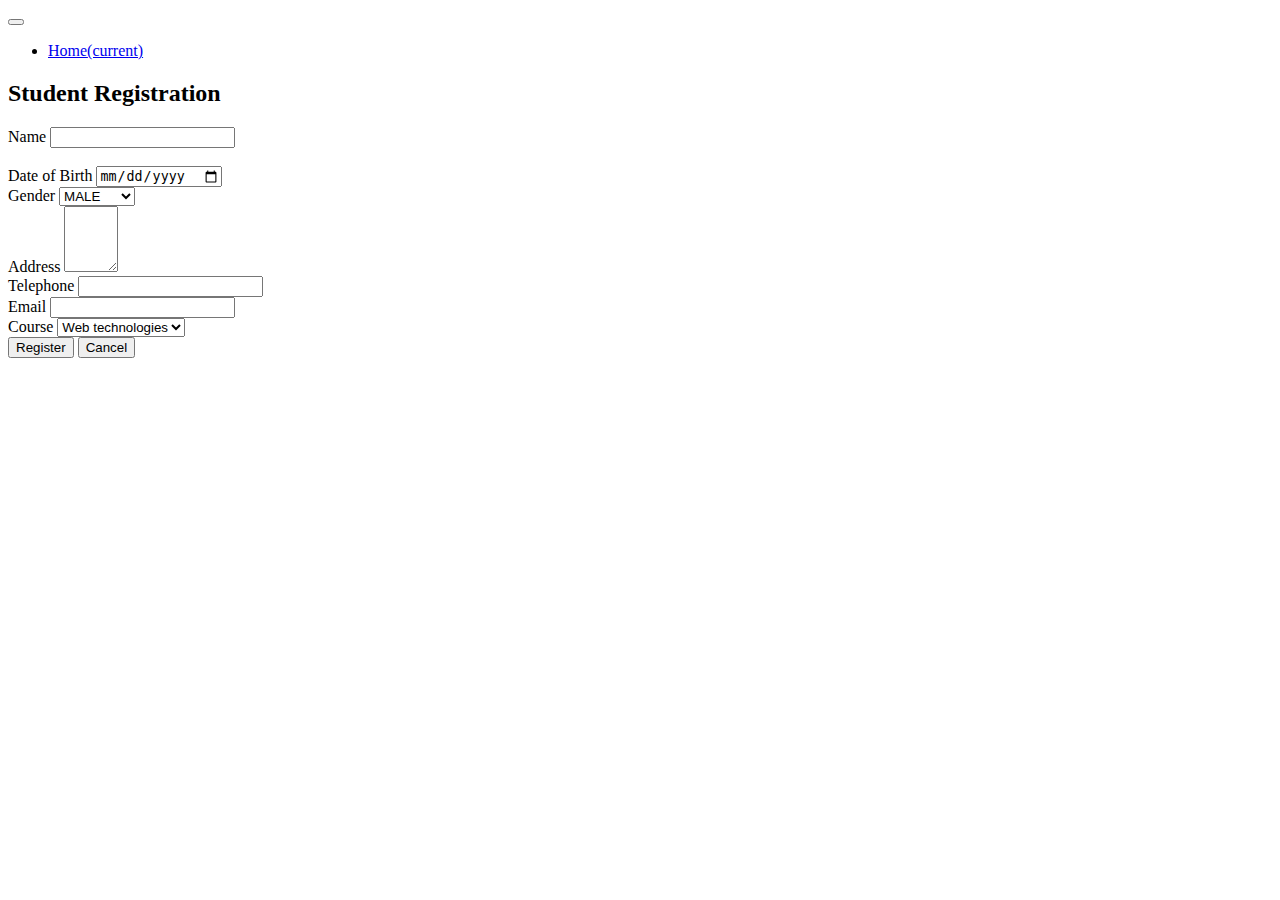
==== forms/index.html @ c1a3cc89 "froms-index" ====
<!DOCTYPE html>
<html lang="en">

<!-- index-554:30-->
<head>
	<!--===== Meta Tag =====-->
	<meta charset="utf-8">
	<meta http-equiv="x-ua-compatible" content="ie=edge">
	<meta name="description" content="Runaway - Personal Portfolio HTML Template">
	<meta name="viewport" content="width=device-width, initial-scale=1">
	<meta name="keywords" content=" creative, personal, linked page, resume, responsive, bootstrap, photography, designer, developer">
	<meta name="author" content="root">

	 <!--	Css Links
    ==================================================-->
     <link rel="stylesheet" href="css/bootstrap.min.css">
     <link rel="stylesheet" href="css/style.css">

     <!-- Favicon 
    ==================================================-->
	<!-- <link rel="icon" type="image/png" sizes="32x32" href="images/favicon.ico"> -->

      <!--	Title
    ==================================================-->
	<title>Kaula Clement</title>

</head>

<body id="top" class="page-load">
	<!--	Start Back to top
	=================================================-->
	<a href="#" id="scroll" style="display: none;"><span></span></a>
	<!--	End Back to top
	==================================================-->

	<!--	Preloader
	==================================================-->
	<div class="preloader">
		<div class="lds-css ng-scope">
			<div class="lds-spinner" style="width:100%;height:100%">
				<div></div>
				<div></div>
				<div></div>
				<div></div>
				<div></div>
				<div></div>
				<div></div>
				<div></div>
				<div></div>
				<div></div>
				<div></div>
				<div></div>
			</div>
		</div>
	</div>
	

<!-- Wrapper Start 
==================================================-->
<div id="page_wrapper">
	<div class="row">
	<!-- Start Nav Menu 
	==============================================-->
	<header class="main_nav">
		<div class="container">
			<nav class="navbar navbar-expand-lg navbar-light w-100"> 
				<button class="navbar-toggler" type="button" data-toggle="collapse" data-target="#navbarSupportedContent" aria-controls="navbarSupportedContent" aria-expanded="false" aria-label="Toggle navigation"> <span class="navbar-toggler-icon"></span> </button>
				<div class="collapse navbar-collapse" id="navbarSupportedContent">
					<ul class="navbar-nav ml-auto">
					  <li class="nav-item"><a class="nav-link active" href="#top">Home<span class="sr-only">(current)</span></a></li>
					  <!-- <li class="nav-item"><a class="nav-link" href="#gallery">Gallery</a></li>
					  <li class="nav-item"><a class="nav-link" href="#menu">Menu</a></li> -->
					</ul>
				</div>		
			</nav>
		</div>	
	</header>
	
	<!-- End Nav Menu
	==================================================-->
	
	<!--	Start Main Banner 
	==================================================-->
	<section class="p-5 m-5">
		<div class="row align-items-center p-5 m-5">
			<div class="col-md-12 col-lg-12 ">
			   <form action="">
				<div>
					<h2 class="text-center">Student Registration</h2>
				</div>
				<div class="row">
					<div class="col-md-6">
						<label for="name">Name</label>
						<input type="text" name="name" id="name" class="form-control">
					</div> 
					<br>
					<div class="col-md-6">
						<label for="date_of_birth">Date of Birth</label>
						<input type="date" name="date_of_birth" id="date_of_birth"  class="form-control">
					</div>
					<div class="col-md-6">
						<label for="gender">Gender</label>
						<select name="gender" id="gender" class="form-control">
							<option value="male">MALE</option>
							<option value="female">FEMALE</option>
						</select>
					</div>
					<div class="col-md-6">
						<label for="address">Address</label>
						<textarea name="address" id="address" cols="4" rows="4" class="form-control">
	
						</textarea>
					</div>
					<div class="col-md-6">
						<label for="phone">Telephone</label>
						<input type="number" name="phone" id="phone"  class="form-control"> 
					</div>
					<div class="col-md-6">
						<label for="email">Email</label>
						<input type="email" name="email" id="email"  class="form-control">
					</div>
					<div class="col-md-6">
						<label for="Course">Course</label>
						<select name="Course" id="Course" class="form-control">
							<option value="wb-t">Web technologies</option>
							<option value="pth">Python</option>
							<option value="flt">Flutter</option>
							<option value="git">Git</option>
						</select>
					</div>

					
					
				</div>
				<div class="row px-5 mx-5">
					<input type="submit" value="Register" class="btn btn-sm round btn-primary">
					<input type="button" value="Cancel" class=" btn btn-sm btn-secondary ml-auto">

				</div>
			   </form>
			</div>          
		</div>
	</section>

	
	</div>
</div>

	<script src="js/jquery.min.js"></script>
	<script src="js/popper.min.js"></script>
	<script src="js/bootstrap.min.js"></script>
	<script src="js/plugins.js"></script>
	<script src="js/custom.js"></script>
	<script>
		$(document).ready(function() {
		//  Smoothscroll js
		//=========================================
		  $("a").on('click', function(event) {

			  if (this.hash !== "") {
				event.preventDefault();
			  
				var hash = this.hash;

				$('html, body').animate({
				  scrollTop: $(hash).offset().top 
				}, 1000, function(){
			  
				  window.location.hash = hash;
				});
			  }
			});
		 });
	</script>
</body>

<!-- index-554:31-->
</html>
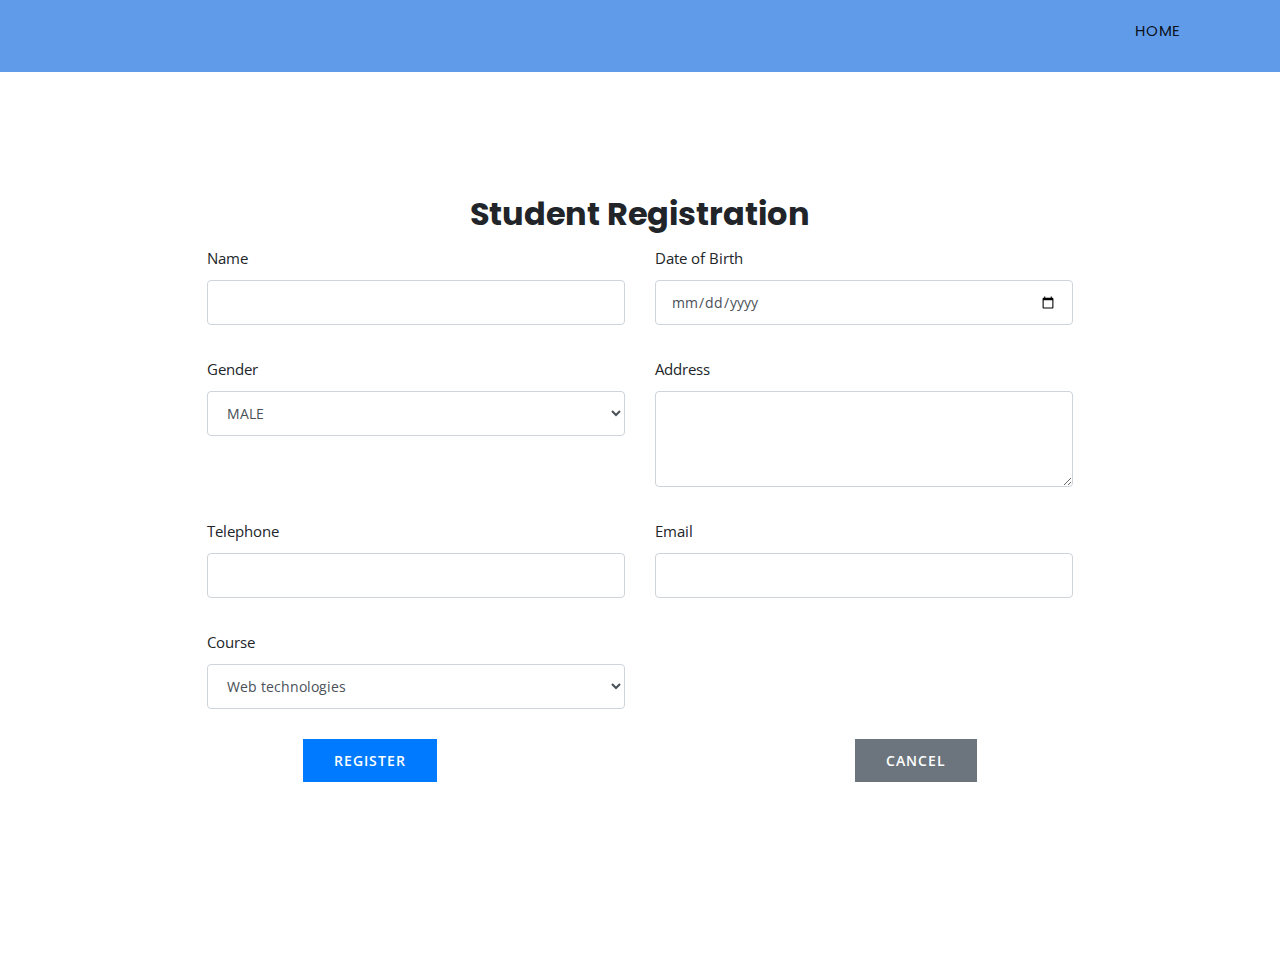
==== commit 33ba1054: "align path of static" ====
--- a/forms/index.html
+++ b/forms/index.html
@@ -13,8 +13,8 @@
 
 	 <!--	Css Links
     ==================================================-->
-     <link rel="stylesheet" href="css/bootstrap.min.css">
-     <link rel="stylesheet" href="css/style.css">
+     <link rel="stylesheet" href="../css/bootstrap.min.css">
+     <link rel="stylesheet" href="../css/style.css">
 
      <!-- Favicon 
     ==================================================-->
@@ -146,11 +146,11 @@
 	</div>
 </div>
 
-	<script src="js/jquery.min.js"></script>
-	<script src="js/popper.min.js"></script>
-	<script src="js/bootstrap.min.js"></script>
-	<script src="js/plugins.js"></script>
-	<script src="js/custom.js"></script>
+	<script src="../js/jquery.min.js"></script>
+	<script src="../js/popper.min.js"></script>
+	<script src="../js/bootstrap.min.js"></script>
+	<script src="../js/plugins.js"></script>
+	<script src="../js/custom.js"></script>
 	<script>
 		$(document).ready(function() {
 		//  Smoothscroll js
--- a/css/style.css
+++ b/css/style.css
@@ -0,0 +1,2745 @@
+/**
+  
+* Template Name: Runaway - Personal Portfolio HTML Template
+* Version: 2.1.1
+* Author: themetrading
+* Email: themetrading@gmail.com
+* Developed By: themetrading
+* First Release: 08 February 2019
+* Author URL: www.themetrading.com
+
+**/
+
+/*===================================================================================
+Table of CSS Content arrage with every section name
+=====================================================================================
+
+01.   Default Css
+02.   Default Margin and Padding
+03.   Overlay Css
+04.   Socal Media
+05.   Massage Box
+06.	  Main Title
+07.   background Image
+08.   Nav Menu Css
+09.   Side Nav menu
+10.   Main banner
+11.   Slider 
+12.	  About
+13.	  Video Popup 
+14.	  Progress Bar and Fact Counter
+15.   Services One
+16.   Services Two
+17.	  Portfolio
+18.   Pricing
+19.   Team
+20.	  Testimonial
+21.   Blog
+22.   Contact
+23.   Preloader 
+24.   Back to Top
+25.   Page Banner
+26.   Page Nav
+27.   Blog Sidebar
+28.   Blog Details
+29.   Template Default Animation Css
+30.   Color Settings
+31.   Responsive Media Queries Css
+/*===================================================================================
+	Typography links 
+ 	Import Google Fonts
+=====================================================================================*/
+@import url("https://fonts.googleapis.com/css?family=Open+Sans:400,400i,700,700i,800,800i|Poppins:400,400i,600,600i,700,700i,800,800i");
+
+/*===================================================================================
+01.		Default Css
+=====================================================================================*/
+body{
+	font-family: 'Open Sans', sans-serif;
+	font-size: 15px;
+	line-height: 28px;
+}
+h1,h2,h3,h4,h5,h6{
+   font-family: 'Poppins', sans-serif;
+   font-weight: 700;
+}
+h1{
+	font-size: 40px;
+	line-height: 48px;
+}
+h2{
+	font-size: 32px;
+	line-height: 44px;
+}
+h3{
+	font-size: 24px;
+	line-height: 36px;
+}
+h4{
+	font-size: 18px;
+	line-height: 30px;
+}
+h5{
+	font-size: 16px;
+	line-height: 24px;
+}
+h6{
+	font-size: 14px;
+	line-height: 22px;
+}
+p{
+	margin: 0px;
+}
+img{
+    width: 100%;
+    height: auto;
+}
+ul{
+	margin: 0;
+	padding: 0;
+}
+ul li{
+	list-style-type: none;
+}
+a{
+	display: inline-block;
+	font-family: 'Poppins', sans-serif;
+}
+a:hover,a:focus,a.active{
+	text-decoration: none !important;
+	box-shadow: none !important;
+}
+*, ::after, ::before{
+	 outline: none !important;
+}
+.btn:focus,.btn:active {
+   outline: none !important;
+   box-shadow: none;
+}
+.btn{
+    padding: 10px 30px;
+    font-size: 14px;
+    font-family: 'Open Sans', sans-serif;
+    border-radius: 0px;
+    font-weight: 600;
+    letter-spacing: 1px;
+    text-transform: uppercase;
+}
+.btn_info{
+  font-style: italic;
+  text-transform: capitalize;
+  padding: 0px;
+}
+.w_60{
+	width: 60%;
+}
+.w_50{
+	width: 50%;
+}
+.w_40{
+	width: 40%;
+}
+.xy-center{
+    position: absolute;
+    left: 50%;
+    top: 50%;
+    z-index: 11;
+}
+[class^="flaticon-"]:before, [class*=" flaticon-"]:before{
+	margin-left: 0px !important;
+}
+.pp-scrollable{
+    overflow-y: scroll;
+    height: 100%;
+}
+.full_row{
+  position: relative;
+  width: 100%;
+}
+::-webkit-scrollbar{
+      width: 5px !important;
+    }
+    ::-webkit-scrollbar-track {
+      box-shadow: inset 0 0 5px #ececec !important; 
+    }
+/*=====================================================================================
+02.		Default Margin and Padding
+========================================================================================*/
+/*  Margin 
+======================*/
+.mx_10{
+	margin: 0px 10px;
+}
+.my_60{
+  margin: 60px 0px;
+}
+.mt_5{
+	margin-top: 5px;
+}
+.mt_15{
+    margin-top: 15px;
+}
+.mt_60{
+	margin-top: 60px;
+}
+.mb_60{
+  margin-bottom: 60px;
+}
+.mt_30{
+	margin-top: 30px;
+}
+.mt_100{
+  margin-top: 100px;
+}
+.ml_105{
+    margin-left: 105px;
+}
+.mr_20{
+  margin-right: 20px;
+}
+.mr_60{
+  margin-right: 60px;
+}
+.mb_15{
+    margin-bottom: 15px
+}
+.mb_20{
+  margin-bottom: 20px;
+}
+.mb_30{
+    margin-bottom: 30px
+}
+/*  padding  
+========================*/
+.p_30{
+  padding: 30px;
+}
+.p_20{
+  padding: 20px;
+}
+.py_60{
+  padding: 60px 0px;
+}
+.py_80{
+	padding: 80px 0px;
+}
+.pr_50{
+  padding-right: 50px;
+}
+.pt_15{
+  padding-top: 15px;
+}
+.pt_30{
+	padding-top: 30px;
+}
+.pt_60{
+	padding-top: 60px;
+}
+.pb_60{
+	padding-bottom: 60px;
+}
+.pb_30{
+	padding-bottom: 30px;
+}
+
+/*=======================================================================
+03.		Overlay Css
+=========================================================================*/
+.overlay_one,.overlay_two,.overlay_three,.overlay_four{
+    position: relative;
+}
+.overlay_one:before,.overlay_two:before,.overlay_three:before,.overlay_four:before{
+  position: absolute;
+  content:" ";
+  top:0;
+  left:0;
+  width:100%;
+  height:100%;
+  display: block;
+  z-index: 9
+}
+/*=======================================================================
+04.   Socal Media
+=========================================================================*/
+.socal_media ul li{
+  margin-bottom: 15px;
+}
+.socal_media ul li a,.owl-carousel .owl-nav button.owl-prev,
+.owl-carousel .owl-nav button.owl-next,.contact_icon,.contact_icon{
+  width: 50px;
+  height: 50px;
+  line-height: 42px;
+  text-align: center;
+  border-radius: 50%;
+  border: 5px solid;
+}
+.socal_media_2 ul li{
+  float: left;
+  padding-right: 20px;
+  font-size: 18px;
+}
+
+/*====================================================================
+05.   Massage Box
+======================================================================*/
+.contact_massage {
+    content: "";
+    position: absolute;
+    top: 20px;
+    right: 0;
+    width: 60px;
+    height: 60px;
+    z-index: 111;
+}
+.contact_massage a {
+    font-size: 24px;
+    line-height: 60px;
+    display: block;
+    margin: 0 auto;
+    text-align: center;
+}
+/*====================================================================
+06.		Main Title
+======================================================================*/
+.section_title_1 .title span{
+    display: table;
+    font-size: 18px;
+    font-weight: 600;
+    padding-left: 35px;
+}
+.section_title_1{
+  width: 60%;
+}
+.main_title p{
+  width: 40%;
+}
+.line_double{
+    position: relative;
+    text-transform: lowercase;
+    padding: 0 50px !important;
+}
+.line_double::before, .line_double::after{
+    background-color: #95bb2f;
+}
+.line_double::before {
+    left: 0;
+}
+.line_double::before, .line_double::after{
+	content: "";
+	position: absolute;
+    width: 25px;
+    height: 2px;
+    top: 50%;
+}
+.line_double::after {
+    right: 0;
+}
+.line_double::before, .line_double::after{
+	content: "";
+	position: absolute;
+    width: 25px;
+    height: 2px;
+    top: 50%;
+}
+#pp-nav{
+    z-index: 11;
+}
+#pp-nav span, .pp-slidesNav span{
+    top: 2px;
+    left: 2px;
+    width: 10px;
+    height: 10px;
+    border: 2px solid;
+    border-radius: 50%;
+    position: absolute;
+    z-index: 1;
+}
+#pp-nav li .active span:before{
+    content: "";
+    position: absolute;
+    width: 14px;
+    height: 14px;
+    top: -4px;
+    left: -4px;
+    border-radius: 100%;
+    border: 1px solid #fff;
+}
+.widget_title{
+  position: relative;
+  font-weight: 600;
+  text-transform: uppercase;
+}
+.widget_title:before{
+    content: "";
+    position: absolute;
+    bottom: -5px;
+    left: 0px;
+    width: 50px;
+    height: 2px;
+}
+/*====================================================================
+07.   background Image
+======================================================================*/
+.bg_transparent{
+  background-color: transparent;
+}
+.background1{
+  background-image: url(../images/Tech-innovation-blog.jpg);
+  /* background-image: url(../images/slider/03.jpg); */
+}
+.background2{
+    background: url(../images/background/01.jpg) no-repeat center fixed;
+}
+.background3{
+  background-image: url(../images/slider/04.jpg);
+}
+.background4{
+  background-image: url(../images/slider/05.jpg);
+}
+.background5{
+  background-image: url(../images/slider/06.jpg);
+}
+.background6{
+    background-image: url(../images/footer.png);
+    background-size: cover;
+    background-repeat: no-repeat;
+    width: 100%;
+    height: auto;
+}
+.background7{
+  background-image: url(../images/background/02.jpg);
+}
+.background8{
+  background-image: url(../images/background/03.png);
+}
+.background9{
+  background-image: url(../images/background/04.jpg);
+  background-size: cover;
+  background-position: center center;
+}
+/*====================================================================
+08.   Nav Menu Css
+======================================================================*/
+.navbar{
+	padding:0px;
+}
+.box-layout .main_nav{
+  width: 1280px;
+  display: inline-block;
+  margin: 0 auto;
+}
+header{
+  z-index: 11;
+}
+.navbar-brand{
+	text-transform: uppercase;
+	font-weight: 700;
+	letter-spacing: 2px;
+	font-family: 'Poppins', sans-serif;
+}
+.main_nav{
+	  width: 100%;
+    right: 0;
+    left: 0;
+    position: absolute;
+    padding: 15px 0;
+    min-height: 72px;
+    background-color: #5f9be9;
+}
+.nav-scroll{
+    left: 0;
+    padding: 15px 0px;
+    position: fixed;
+    top: -100px;
+    width: 100%;
+    z-index: 100;
+}
+.navbar-light .navbar-nav .nav-link{
+	letter-spacing:1px;
+	text-transform: uppercase;
+	line-height: 32px;
+}
+
+.navbar .navbar-nav .nav-item{
+	padding:0px 15px;
+}
+.navbar-nav .nav-item .nav-link{
+	position: relative;
+	padding: 0;
+  color: white;
+}
+.navbar-nav .nav-item .nav-link:before{
+    position: absolute;
+    content: "";
+    width: 100%;
+    display: table;
+    height: 2px;
+    left: 0px;
+    bottom: 0px;
+    opacity: 0;
+}
+.navbar-nav .nav-item .nav-link.active:before{
+    opacity: 1;
+}
+/*==================================================================================
+09.   Side Nav menu
+====================================================================================*/
+.sidebar{
+  position: fixed;
+    top: 0;
+    left: 0;
+    height: 100%;
+    z-index: 100;
+    padding: 30px 20px;
+}
+.sidenav{
+    height: 100%;
+    width: 0;
+    position: fixed;
+    z-index: 999;
+    top: 0;
+    left: 0;
+    overflow-x: hidden;
+    transition: 0.5s;
+    padding-top: 60px;
+}
+
+.sidenav a{
+    text-decoration: none;
+    font-size: 14px;
+    display: block;
+}
+ul#menu li a{
+  margin: 7px 30px;
+}
+.sidenav .closebtn {
+    position: absolute;
+    top: 10px;
+    right: 25px;
+    font-size: 36px;
+}
+.sidebar span{
+   font-size: 36px;
+   display: block;
+   text-align: center;
+}
+.sidebar img{
+    margin-bottom: 60px;
+}
+#mysidenav img{
+    width: 50px;
+    height: auto;
+    display: block;
+    margin: 15px 0px 30px 30px;
+}   
+/*====================================================================
+10.   Main banner
+======================================================================*/
+.banner_image,.banner_water_effect{
+    width: 100%;
+    height: 100vh;
+    background-size: cover;
+    overflow: hidden;
+    background-position: 50% 50%;
+    background-repeat: no-repeat;
+    position: relative;
+}
+.mainbanner_content{
+  position: relative;
+  z-index: 9
+}
+.banner_title{
+  font-size: 30px;
+}
+.mainbanner_content p{
+	font-size: 15px;
+	letter-spacing: 1px;
+  width: 50%;
+}
+/*===============================================================================
+11.   Slider 
+=================================================================================*/
+.pattan{
+    position: relative;
+}
+.pattan:after{
+    content: "";
+    position: absolute;
+    top: 0;
+    bottom: 0;
+    left: 0;
+    background-image: url(../images/pattan.png);
+    background-color: transparent;
+    z-index: 9;
+    width: 40%;
+    height: auto;
+}
+.carousel-caption{
+    position: absolute;
+    text-align: left;
+    top: 50%;
+    z-index: 999
+}
+.carousel-caption p{
+  width: 60%;
+}
+#slider img{
+    width: 100%;
+    height: 100vh;
+    max-height: 100%;
+    object-fit: cover;
+}
+.carousel-caption h1{
+    position: relative;
+    z-index: 99
+}
+/* Slider Liner Css Start */
+.line-container{
+    max-width: 1224px;
+    width: 92%;
+    margin: 0 auto;
+    position: absolute;
+    top: 0;
+    right: 0;
+    left: 0;
+    z-index: 5;
+}
+.liner{
+    position: relative;
+}
+.liner:before{
+    content: "";
+    position: absolute;
+    top: 0;
+    left: 50%;
+    right: 50%;
+    bottom: 0;
+    border: 1px solid rgba(255, 255, 255, 0.09);
+    width: 1px;
+    height: 100vh;
+    min-height: 100%;
+}
+/*===============================================================================
+12.		About
+=================================================================================*/
+
+.personal_info ul li{
+	border-bottom: 1px solid;
+	padding: 10px 0px;
+}
+.about2 img{
+  width: 100%;
+  height: 100vh;
+  max-height: 100%;
+}
+.personal_info ul li{
+  border-bottom: 1px solid;
+  border-width: 80%;
+  padding: 10px 0px;
+}
+.myself img{
+  width: 150px;
+  height: auto;
+  float: right;
+}
+
+/*===============================================================================
+13.		Video Popup 
+=================================================================================*/
+.intro-video {
+ width:100%;
+ height: 350px;
+ background-size: cover;
+ position: relative
+}
+.intro-video:before {
+ position: absolute;
+ content: "";
+ width: 100%;
+ height: 100%;
+ top: 0;
+ left: 0;
+ z-index: 1
+}
+.video-popup span{
+ position: absolute;
+ width: 80px;
+ height: 80px;
+ line-height: 80px;
+ text-align: center;
+ font-size: 24px;
+ border-radius: 50%;
+ padding-left: 3px;
+ top: 50%;
+ left: 50%;
+ z-index: 2
+}
+.video-popup .inner_title.center_middle{
+ margin-top: 80px
+}
+.YouTubePopUp-Wrap {
+  background-color: rgba(0, 0, 0, 0.8);
+  height: 100%;
+  left: 0;
+  position: fixed;
+  top: 0;
+  width: 100%;
+  z-index: 99999
+}
+.YouTubePopUp-Content {
+  background: rgba(0, 0, 0, 0) url("../images/fancybox/fancybox_loading.gif") no-repeat scroll center center;
+  display: block;
+  height: 100%;
+  margin: 0 auto;
+  max-width: 680px;
+  position: relative
+}
+.YouTubePopUp-Content iframe {
+  border: medium none;
+  bottom: 0;
+  display: block;
+  height: 480px;
+  margin: auto 0;
+  max-width: 100%;
+  position: absolute;
+  top: 0;
+  width: 100%
+}
+.profile_img.personal_video{
+    position: relative;
+}
+.profile_img.personal_video a {
+    position: absolute;
+    width: 80px;
+    height: 80px;
+    line-height: 90px;
+    text-align: center;
+    border-radius: 50%;
+    top: 48%;
+    left: 78px;
+    z-index: 222;
+}
+.profile_img.personal_video .iconround:before{
+    content: "";
+    position: absolute;
+    top: 48%;
+    left: 17px;
+    width: 122px;
+    height: 122px;
+    border: 5px solid;
+    border-radius: 100%;
+}
+.profile_img.personal_video .loader{
+    position: absolute;
+    left: 17.50%;
+    top: 48%;
+    z-index: 11;
+}
+.personal_video a {
+    position: relative;
+}
+.personal_video a {
+    position: absolute;
+    width: 80px;
+    height: 80px;
+    line-height: 90px;
+    text-align: center;
+    border-radius: 50%;
+    top: 50%;
+    left: 50%;
+    z-index: 222;
+}
+.personal_video .video-popup i:before {
+    font-size: 24px;
+    text-align: center;
+    margin: 0 auto;
+    margin-left: 8px;
+}
+
+/*===============================================================================
+14.   Progress Bar and Fact Counter
+=================================================================================*/
+/* progress-bar */
+.prgs-bar{
+  position: relative;
+}
+.prgs-bar > span{
+  font-weight: 600;
+  text-transform: uppercase
+}
+.skill-progress .progress{
+  margin: 5px 0 20px;
+  border-radius: 0px;
+}
+.skill-percent{
+  position: absolute;
+  right: 0;
+  top: 0;
+  text-align: right;
+  font-weight: 700;
+  font-size: 15px;
+}
+.progress-bar{
+  transition: all 3000ms ease 0s;
+  width: 0
+}
+/* Fact Counter */
+
+.fact-counter{
+  position: relative;
+  z-index: 11
+}
+.counter span:before{
+  font-size: 44px;
+  margin-left: 0;
+}
+.count-num{
+  float: left;
+  display: contents;
+}
+.counting_digit span{
+  font-size: 30px;
+  margin-left: 5px;
+}
+.counter h3{
+  font-weight: 600;
+  letter-spacing: 3px;
+
+}
+/*==================================================================================
+15.   Services One
+====================================================================================*/
+.service_one{
+  border-radius: 20px;
+  border: 2px solid;
+  border-color: transparent;
+  margin: 10px 20px;
+}
+.service_one:hover{
+  border: 2px solid;
+}
+.srvicon{
+  width: 70px;
+  height: 70px;
+  text-align: center;
+  border-radius: 50%;
+  border: 5px solid;
+  margin-bottom: 15px;
+}
+.srvicon span:before{
+  font-size: 32px;
+  text-align: center;
+  margin: 0 auto;
+  line-height: 62px;
+}
+.owl-nav{
+  margin-top: 50px !important;
+  text-align: center;
+  margin: 0 auto;
+}
+.owl-carousel .owl-nav button.owl-prev{
+  margin-right: 10px;
+}
+.owl-carousel .owl-nav.disabled{
+  display: block !important;
+}
+/*==================================================================================
+16.   Services Two
+====================================================================================*/
+.service_two p{
+  padding: 30px 20px;
+}
+.srv_item_number{
+    position: relative;
+    overflow: hidden;
+    text-align: right;
+    border-bottom: 1px dotted;
+}
+.srv_item_number:after{
+    content: "";
+    position: absolute;
+    right: 0;
+    bottom: 0;
+    display: block;
+    width: 80px;
+}
+.srv_item_number strong{
+    font-size: 42px;
+    line-height: 42px;
+    font-weight: 700;
+    position: relative;
+    top: 20px;
+    display: inline-block;
+    transition: all .4s ease;
+    padding-right: 20px;
+}
+.service_two .srv_icon{
+    width: 100px;
+    height: 100px;
+    transition: all .8s ease;
+    text-align: center;
+    margin: 0 auto
+}
+.service_two .srv_icon span:before{
+    font-size: 42px;
+    line-height: 100px;
+}
+.service_two:hover .srv_item_number strong{
+    top: 0;
+}
+.service_two:hover .srv_icon{
+    transform: rotateY(180deg);
+}
+
+/*===============================================================================
+17.		Portfolio
+=================================================================================*/
+
+.filters ul li{
+	float: left;
+	margin: 0px 15px;
+	cursor: pointer;
+	font-family: 'Poppins', sans-serif;
+	font-size: 16px;
+	text-transform: uppercase;
+	letter-spacing: 1px;
+}
+.default-portfolio-item{
+    position: relative;
+}
+.default-portfolio-item .overlay-box{
+	position:absolute;
+	left:0px;
+	top:0px;
+	width:100%;
+	height:100%;
+	display:block;
+	opacity:0;
+	visibility:hidden;
+}
+
+.default-portfolio-item .overlay-box span{
+	position:absolute;
+	left:0px;
+	top:47%;
+	width:100%;
+	height:100%;
+	display:table;
+	vertical-align:middle;
+	text-align:center;
+}
+.default-portfolio-item .overlay-box span i.fa{
+    text-align: center;
+    font-size: 24px;
+}
+.filter-list .mix{
+	display:none;	
+}
+.gallery-section .filters{
+	position:relative;
+	text-align:center;
+	margin-bottom:50px;	
+}
+
+.gallery-section .filter-btns{
+	position:relative;
+	text-align:center;
+}
+
+.gallery-section .filter-btns li{
+	position:relative;
+	display:inline-block;
+	padding:5px 20px;
+	line-height:24px;
+	border:1px solid;
+	cursor:pointer;
+	text-transform:uppercase;
+	font-size:14px;
+	margin-right:15px;
+}
+.tag{
+	position:absolute;
+	left:15px;
+	bottom:5%;
+	vertical-align:middle;
+	text-align:center;
+}
+.tag ul li{
+	float: left;
+	padding-right: 5px;
+}
+.overlay-box{
+	border:5px solid
+}
+/*============================================================================
+18.   Pricing
+==============================================================================*/
+.table{
+  border-radius: 20px;
+  padding: 40px 30px;
+}
+.table h1{
+  font-family: 'Poppins', sans-serif;
+}
+.table ul li{
+  padding: 7px;
+  border-bottom: 1px solid;
+}
+.table ul li:last-child{
+  border-bottom: none;
+}
+/*===========================================================================
+19.   Team
+=============================================================================*/
+.member{
+  position: relative;
+}
+.member .data{
+  -moz-transform: rotate(-90deg);
+  -webkit-transform: rotate(-90deg);
+  -o-transform: rotate(-90deg);
+  -ms-transform: rotate(-90deg);
+  transform: rotate(-90deg);
+  transform-origin: left top 0;
+  display: inline-block;
+  position: absolute;
+}
+.member .data h4, .member .data strong{
+  padding: 10px 30px;
+  display: block;
+}
+.data strong{
+  letter-spacing: 2px;
+  font-weight: 500;
+}
+.border h4, .border strong{
+  margin-bottom: 0px;
+}
+.border strong{
+  font-weight: 500;
+  letter-spacing: 1px;
+  font-size: 16px;
+  margin-bottom: 15px;
+}
+.member .hover_overlay{
+    position: absolute;
+    content: " ";
+    top: 0;
+    left: 0;
+    width: 100%;
+    height: 100%;
+    z-index: 9;
+    padding: 15px;
+    background-color: rgba(0,0,0,0.5);
+    opacity: 0;
+}
+.hover_overlay .socal_media{
+  text-align: center;
+  margin: 0 auto;
+  display: table;
+}
+.hover_overlay .socal_media ul li{
+  float: left;
+  margin-right: 5px;
+  margin-bottom: 0px;
+}
+.hover_overlay .socal_media ul li a{
+  width: 45px;
+  height: 45px;
+  line-height: 36px;
+}
+.border{
+  width: 100%;
+  height: 100%;
+  padding: 15px;
+  border: 3px solid !important;
+}
+.border p{
+  margin-bottom: 25px;
+}
+.member:hover .data{
+  opacity: 0;
+}
+/*============================================================================
+20.		Testimonial
+==============================================================================*/
+
+.member_feedback{
+  position: relative;
+  margin: 60px 15px 10px 15px;
+}
+.member_feedback h5{
+  letter-spacing: 2px;
+}
+.client_img img{
+  width: 100px !important;
+  height: auto;
+  border-radius: 100%;
+  position: absolute;
+  top: -50px;
+  left: 30px;
+  margin-bottom: 20px;
+}
+.star{
+  margin-top: 40px;
+}
+.member_feedback h5{
+  font-weight: 500
+}
+.star ul li{
+  float: left;
+  margin-right: 5px;
+}
+.member_feedback:after{
+  content: "";
+  display: block;
+  position: absolute;
+  top: 0;
+  right: -1px;
+  background-image: url(../images/testimonial/clone.png);
+  background-repeat: no-repeat;
+  width: 100%;
+  height: 100%;
+  opacity: 0.04;
+  background-position: top right;
+  overflow: hidden;
+}
+.owl-carousel .owl-nav button.owl-prev span,
+.owl-carousel .owl-nav button.owl-next span{
+	font-size: 20px;
+    line-height: 40px;
+    font-weight: 600;
+}
+.owl-carousel .owl-nav button.owl-prev {
+    margin-right: 10px;
+}
+/*===============================================================================
+21.   Blog
+=================================================================================*/
+.blog_item{
+  position: relative;
+}
+.comments{
+    position: absolute;
+    top: 10px;
+    right: 30px;
+    z-index: 11;
+    font-size: 42px;
+}
+.comments span{
+    position: absolute;
+    top: 7px;
+    right: 12px;
+    z-index: 11;
+    font-size: 14px;
+    font-weight: 600;
+}
+.blog_content{
+  padding: 30px 15px;
+  display: inline-block;
+}
+.blog_title a h5{
+  line-height: 24px;
+}
+.blog_img{
+    overflow: hidden;
+}
+.admin{
+  border-radius: 30px;
+  padding: 5px;
+  display: inline-block;
+  float: left;
+}
+.admin img{
+  width: 40px !important;
+  height: 40px;
+  border-radius: 100%;
+  margin-right: 10px;
+  float: left;
+}
+.admin span{
+  padding-right: 15px;
+  line-height: 39px;
+}
+.date{
+  font-size: 16px;
+  font-weight: 700;
+  line-height: 50px;
+}
+
+/*===============================================================================
+22.   Contact
+=================================================================================*/
+.contact_info ul li{
+  margin-bottom: 10px;
+}
+.contact_text h6{
+  font-weight: 600;
+  letter-spacing: 1px;
+}
+.form-control{
+  padding: 5px 15px;
+  font-size: 14px;
+  height: calc(30px + 15px);
+  margin-bottom: 30px;
+  /* border-radius: 0px;
+  border: none;
+  border-bottom: 1px solid; */
+}
+.form-control:focus{
+    outline: 0;
+    box-shadow: none;
+}
+.error-handel{
+  position: relative;
+}
+.error-handel:before{
+  bottom: -30px;
+  display: table;
+  height: 35px;
+  left: 15px;
+  margin: auto 0;
+  position: absolute;
+  text-align: left;
+  width: 100%
+}
+#success, #error {
+  display: none;
+  line-height: 34px
+}
+.contact_message .error{
+  font-weight: 500;
+  font-size: 13px;
+  margin-bottom: 0;
+}
+#success, #error {
+  display: none;
+  line-height: 34px
+}
+#success {
+  color: #31bb15
+}
+.contact_message .error{
+  font-weight: 300;
+  font-size: 13px;
+  margin-bottom: 0;
+}
+.contact_info ul li .contact_icon{
+    margin-right: 20px;
+}
+.contact_text{
+  display: table-cell;
+}
+.twite i {
+    padding-right: 15px;
+}
+.subscribe .form-control{
+  border-bottom: 0px;
+}
+
+/*===============================================================================
+23.   Preloader 
+=================================================================================*/
+.preloader{
+    width: 100%;
+    height: 100%;
+    top: 0;
+    left: 0;
+    position: fixed;
+    z-index: 9999;
+}
+@keyframes lds-spinner {
+  0% {
+    opacity: 1;
+  }
+  100% {
+    opacity: 0;
+  }
+}
+@-webkit-keyframes lds-spinner {
+  0% {
+    opacity: 1;
+  }
+  100% {
+    opacity: 0;
+  }
+}
+.lds-spinner{
+  position: absolute;
+  top: 50%;
+  left: 50%;
+}
+.lds-spinner div {
+  left: 94px;
+  top: 48px;
+  position: absolute;
+  -webkit-animation: lds-spinner linear 1s infinite;
+  animation: lds-spinner linear 1s infinite;
+  width: 12px;
+  height: 24px;
+  border-radius: 40%;
+  -webkit-transform-origin: 6px 52px;
+  transform-origin: 6px 52px;
+}
+.lds-spinner div:nth-child(1) {
+  -webkit-transform: rotate(0deg);
+  transform: rotate(0deg);
+  -webkit-animation-delay: -0.916666666666667s;
+  animation-delay: -0.916666666666667s;
+}
+.lds-spinner div:nth-child(2) {
+  -webkit-transform: rotate(30deg);
+  transform: rotate(30deg);
+  -webkit-animation-delay: -0.833333333333333s;
+  animation-delay: -0.833333333333333s;
+}
+.lds-spinner div:nth-child(3) {
+  -webkit-transform: rotate(60deg);
+  transform: rotate(60deg);
+  -webkit-animation-delay: -0.75s;
+  animation-delay: -0.75s;
+}
+.lds-spinner div:nth-child(4) {
+  -webkit-transform: rotate(90deg);
+  transform: rotate(90deg);
+  -webkit-animation-delay: -0.666666666666667s;
+  animation-delay: -0.666666666666667s;
+}
+.lds-spinner div:nth-child(5) {
+  -webkit-transform: rotate(120deg);
+  transform: rotate(120deg);
+  -webkit-animation-delay: -0.583333333333333s;
+  animation-delay: -0.583333333333333s;
+}
+.lds-spinner div:nth-child(6) {
+  -webkit-transform: rotate(150deg);
+  transform: rotate(150deg);
+  -webkit-animation-delay: -0.5s;
+  animation-delay: -0.5s;
+}
+.lds-spinner div:nth-child(7) {
+  -webkit-transform: rotate(180deg);
+  transform: rotate(180deg);
+  -webkit-animation-delay: -0.416666666666667s;
+  animation-delay: -0.416666666666667s;
+}
+.lds-spinner div:nth-child(8) {
+  -webkit-transform: rotate(210deg);
+  transform: rotate(210deg);
+  -webkit-animation-delay: -0.333333333333333s;
+  animation-delay: -0.333333333333333s;
+}
+.lds-spinner div:nth-child(9) {
+  -webkit-transform: rotate(240deg);
+  transform: rotate(240deg);
+  -webkit-animation-delay: -0.25s;
+  animation-delay: -0.25s;
+}
+.lds-spinner div:nth-child(10) {
+  -webkit-transform: rotate(270deg);
+  transform: rotate(270deg);
+  -webkit-animation-delay: -0.166666666666667s;
+  animation-delay: -0.166666666666667s;
+}
+.lds-spinner div:nth-child(11) {
+  -webkit-transform: rotate(300deg);
+  transform: rotate(300deg);
+  -webkit-animation-delay: -0.083333333333333s;
+  animation-delay: -0.083333333333333s;
+}
+.lds-spinner div:nth-child(12) {
+  -webkit-transform: rotate(330deg);
+  transform: rotate(330deg);
+  -webkit-animation-delay: 0s;
+  animation-delay: 0s;
+}
+.lds-spinner {
+  width: 200px !important;
+  height: 200px !important;
+  -webkit-transform: translate(-100px, -100px) scale(1) translate(100px, 100px);
+  transform: translate(-100px, -100px) scale(1) translate(100px, 100px);
+}
+
+/*===============================================================================
+24.   Back to Top
+=================================================================================*/
+#scroll {
+    position: fixed;
+    right: 10px;
+    bottom: 10px;
+    cursor: pointer;
+    width: 50px;
+    height: 50px;
+    text-indent: -9999px;
+    display: none;
+    -webkit-border-radius: 60px;
+    -moz-border-radius: 60px;
+    border-radius: 60px;
+    z-index: 11;
+}
+#scroll span {
+    position: absolute;
+    top: 50%;
+    left: 50%;
+    margin-left: -8px;
+    margin-top: -12px;
+    height: 0;
+    width: 0;
+    border: 8px solid transparent;
+}
+/*===============================================================================
+25.   Page Banner
+=================================================================================*/
+.banner{
+  padding: 110px 0px;
+}
+.page_banner_title{
+  margin-top: 10px;
+}
+.banner_text{
+  position: relative;
+  z-index: 11;
+}
+.breadcrumbs ul li{
+    float: left;
+    margin-right: 15px;
+    display: inline-block;
+}
+.breadcrumbs ul li:last-child{
+  margin-right: 0px;
+}
+/*===============================================================================
+26.   Page Nav
+=================================================================================*/
+nav ul li.page-item{
+  margin-right: 7px;
+}
+.page-link{
+    border: none;
+    border-radius: 50%;
+    line-height: 31px;
+    width: 45px;
+    height: 45px;
+    font-size: 16px;
+    text-align: center;
+}
+.page-item:first-child .page-link,
+.page-item:last-child .page-link{
+  border-radius: 50%;
+}
+/*===============================================================================
+27.  Blog Sidebar
+=================================================================================*/
+.widget .socal_media ul li{
+  float: left;
+  margin-right: 7px;
+}
+.category_sidebar ul li,.archives ul li{
+  padding: 7px 0px;
+  text-align: right;
+  width: 100%;
+  display: inline-block;
+}
+.category_sidebar ul li a,.archives ul li a{
+  float: left;
+}
+.recent_post .post_img{
+  width: 80px;
+  height: auto;
+  float: left;
+}
+.recent_post_content{
+  display: inline-block;
+  padding-left: 15px;
+  width: 70%;
+}
+.tags ul li{
+  float: left;
+  margin: 0px 5px 5px 0px;
+}
+.tags ul li a{
+  padding: 5px 25px;
+  border-radius: 50px;
+}
+/*===============================================================================
+28.  Blog Details
+=================================================================================*/
+
+.blog_details .comments{
+    position: relative;
+    display: inline-block;
+    margin-left: 45px;
+    font-size: 24px;
+    float: left;
+}
+.blog_details .comments span {
+    position: relative;
+    display: inline-block;
+    top: -3px;
+    margin-left: 15px;
+    font-weight: 500;
+}
+.blog_details .date{
+  font-weight: 500;
+  font-size: 14px;
+}
+blockquote{
+  padding-left: 30px;
+  font-style: italic;
+}
+.author_img{
+  float: left;
+}
+.author_img > img{
+  width: 70px;
+}
+.author_text{
+  padding-left: 30px;
+  display: table;
+}
+.author_info{
+  margin-bottom: 10px;
+}
+.author_name{
+  display: inline-block;
+  text-transform: inherit;
+  font-weight: 400;
+}
+.author_info span {
+    float: right;
+    font-style: italic;
+    font-size: 14px;
+    font-weight: 400;
+}
+.replied{
+    margin-left: 100px;
+}
+/*============================================================================
+ 29.  Template Default Animation Css
+ =============================================================================*/
+ /* 
+Slider Animation
+======================================================= */
+.carousel-caption h1 {
+    animation-delay: 0.2s;
+    animation-duration: 1s;
+    opacity:0
+}
+.carousel-caption p {
+    animation-delay: 0.6s;
+    animation-duration: 1s;
+    opacity:0;
+}
+.carousel-caption .btn{
+    animation-delay: 1.3s;
+    animation-duration: 1s;
+    opacity:0;
+}
+.carousel-item.active .carousel-caption p, 
+.carousel-item.active .carousel-caption h1,
+.member:hover .data{
+    animation-name: fadeInUp;
+}
+.carousel-item.active .carousel-caption p, 
+.carousel-item.active .carousel-caption h1{
+    animation-duration: 1s;
+    animation-fill-mode: both;
+    opacity:1
+}
+.carousel-item.active .carousel-caption .btn{
+    animation-name: fadeInUp;
+}
+.carousel-item.active .carousel-caption .btn{
+    animation-duration: 1s;
+    animation-fill-mode: both;
+    opacity:1
+}
+
+/*  Nav Animation
+======================================================*/
+
+.nav-scroll, .menu-scroll{
+    -webkit-transform: translateY(100px);
+    -ms-transform: translateY(100px);
+    -o-transform: translateY(100px);
+    -moz-transform: translateY(100px);
+    transform: translateY(100px);
+    -webkit-transition: transform .5s;
+    -ms-transition: transform .5s;
+    -o-transition: transform .5s;
+    -moz-transition: transform .5s;
+    transition: transform .5s;
+}
+.navbar-nav .nav-item .nav-link:before{
+     -webkit-transition: all 300ms linear;
+     -ms-transition: all 300ms linear;
+     -moz-transition: all 300ms linear;
+     -o-transition: all 300ms linear;
+     transition: all 300ms linear;
+    
+}
+.navbar-nav .nav-item .nav-link:before{
+    -webkit-transform: scaleX(0);
+    -ms-transform: scaleX(0);
+    -moz-transform: scaleX(0);
+    -o-transform: scaleX(0);
+    transform: scaleX(0);
+}
+.navbar-nav .nav-item .nav-link.active:before{
+    -webkit-transform: scaleX(1);
+    -moz-transform: scaleX(1);
+    -ms-transform: scaleX(1);
+    -o-transform: scaleX(1);
+    transform: scaleX(1);
+}
+
+/*  Default Animation
+==========================================================================*/
+.default-portfolio-item .overlay-box,.table,.member:hover .data,
+.blog_img img,.blog_item:hover .blog_img img,.blog_item a:hover,
+.page-link,.category_sidebar ul li,.category_sidebar ul li a,.recent_post a,
+.archives ul li a,.tags ul li a,.btn_info{
+    -webkit-transition:all 400ms ease-out;
+    -ms-transition:all 400ms ease-out;
+    -o-transition:all 400ms ease-out;
+    -moz-transition:all 400ms ease-out;
+    transition:all 400ms ease-out;
+}
+.default-portfolio-item .overlay-box .arrow span i.fa:hover,.member:hover .hover_overlay{
+    transition:all 0.6s ease 0s;
+    -webkit-transition:all 0.6s ease 0s;
+    -moz-transition:all 0.6s ease 0s;
+    -o-transition:all 0.6s ease 0s;
+    -ms-transition:all 0.6s ease 0s;
+}
+.default-portfolio-item .overlay-box,.member .hover_overlay{
+    -webkit-transform:scale(0,0);
+    -ms-transform:scale(0,0);
+    -moz-transform:scale(0,0);
+    -o-transform:scale(0,0);
+    transform:scale(0,0);
+}
+.default-portfolio-item:hover .overlay-box,.member:hover .hover_overlay,.blog_img img{
+    -webkit-transform:scale(1,1);
+    -ms-transform:scale(1,1);
+    -o-transform:scale(1,1);
+    -moz-transform:scale(1,1);
+    transform:scale(1,1);
+    opacity:1;
+    visibility:visible; 
+}
+.blog_item:hover .blog_img img{
+    -webkit-transform: scale(1.3);
+    -moz-transform: scale(1.3);
+    -o-transform: scale(1.3);
+    -ms-transform: scale(1.3);
+    transform: scale(1.3);
+}
+#pp-nav li .active span:before{
+    -ms-transition: all 400ms linear;
+    -moz-transition: all 400ms linear;
+    -o-transition: all 400ms linear;
+    -webkit-transition: all 400ms linear;
+    transition: all 400ms linear;
+}
+
+/*  Transform
+===========================================================================*/
+
+.line_double::before, .line_double::after,
+.line_double::before, .line_double::after,
+.profile_img.personal_video .iconround:before,
+.carousel-caption{
+    transform: translateY(-50%);
+    -webkit-transform: translateY(-50%);
+    -ms-transform: translateY(-50%);
+    -moz-transform: translateY(-50%);
+    -o-transform: translateY(-50%);
+}
+.personal_video a,.lds-spinner{
+    transform: translate(-50%,-50%);
+    -webkit-transform: translate(-50%,-50%);
+    -ms-transform: translate(-50%,-50%);
+    -moz-transform: translate(-50%,-50%);
+    -o-transform: translate(-50%,-50%);
+}
+
+/*  Youtube video
+============================================================================*/
+
+@-webkit-keyframes ball-scale-multiple {
+  0% {
+    -webkit-transform: scale(0);
+            transform: scale(0);
+    opacity: 0; }
+  5% {
+    opacity: 1; }
+  100% {
+    -webkit-transform: scale(1);
+            transform: scale(1);
+    opacity: 0; } }
+
+@keyframes ball-scale-multiple {
+  0% {
+    -webkit-transform: scale(0);
+            transform: scale(0);
+    opacity: 0; }
+  5% {
+    opacity: 1; }
+  100% {
+    -webkit-transform: scale(1);
+            transform: scale(1);
+    opacity: 0; } }
+
+.ball-scale-multiple {
+  position: relative 
+ }
+  .ball-scale-multiple > div:nth-child(2) {
+    -webkit-animation-delay: -0.4s;
+            animation-delay: -0.4s; }
+  .ball-scale-multiple > div:nth-child(3) {
+    -webkit-animation-delay: -0.2s;
+            animation-delay: -0.2s; }
+  .ball-scale-multiple > div {
+    border-radius: 100%;
+    margin: 2px;
+    -webkit-animation-fill-mode: both;
+            animation-fill-mode: both;
+    position: absolute;
+    opacity: 0;
+    margin: 0;
+  left: -70px;
+  top: -70px;
+    width: 140px;
+    height: 140px;
+    -webkit-animation: ball-scale-multiple 3s 0s linear infinite;
+            animation: ball-scale-multiple 3s 0s linear infinite; 
+}
+/*============================================================================
+  30.   Color Settings
+==============================================================================*/
+#page_wrapper {
+    padding-left: 15px;
+    padding-right: 15px;
+    background-color: #fff;
+}
+.box-layout {
+  margin: 0 auto;
+  border-radius: 1px;
+  width: 1280px;
+  padding-left: 15px;
+  padding-right: 15px;
+  z-index: 9;
+  -webkit-box-shadow: 0 0 15px rgba(0, 0, 0, 0.10);
+  box-shadow: 0 0 15px rgba(0, 0, 0, 0.10);
+}
+.body_overlay {
+  position: relative;
+  height: 100%
+}
+.body_overlay:before {
+  content: "";
+  position: absolute;
+  width: 100%;
+  height: 100%;
+  background: rgba(0, 0, 0, .40);
+}
+
+/*
+  Sidebar panel css
+======================================*/
+/*----- Input Radio Switch ----*/
+.template_style ul li {
+    float: left;
+    font-size: 13px;
+    margin-right: 10px;
+}
+.btn_link,
+.btn_link:hover{
+  color: #000;
+}
+.switcher_layout,
+.box_bg_style,
+.template_style{
+  border-top: 1px solid #e7e7e7
+}
+.select_bg {
+  display: inline-block;
+  width: 100%
+}
+.layout_title{
+  font-size: 14px;
+    margin-bottom: 5px;
+    display: inline-block
+}
+.radio_check {
+    border-radius: 22px;
+    display: block;
+    height: 44px;
+    width: 100px;
+  position: relative;
+  overflow: hidden
+}
+.radio_check input[type="checkbox"]{
+  display: none
+}
+.radio_check label {
+  padding:0 15px;
+  transform: translateX(0px);
+  width: 156px;
+  cursor: pointer;
+  max-width: inherit
+}
+.radio_check input[type="checkbox"]:checked + label{
+  transform:translateX(-56px)
+}
+.radio_check label span {
+  line-height: 44px;
+  color: #fff
+}
+.radio_check label span:first-child {
+  float:left
+}
+.radio_check label span:last-child {
+  float:right
+}
+.radio_check label::before {
+    background-color: #fff;
+    border-radius: 50%;
+    content: "";
+    height: 40px;
+    left: 58px;
+    position: absolute;
+    top: 2px;
+    width: 40px;
+    z-index: 1;
+}
+/*----- Box BG Image ----*/
+[type="radio"] {
+  display: none;
+}
+label.radios {
+  position: relative;
+  padding-left: 25px;
+  cursor: pointer;
+  font-weight: 500;
+  width: 30px;
+  height: 30px;
+  margin-bottom: -5px
+}
+[type="radio"]:checked + label.radios::after {
+  font-family: FontAwesome;
+    content: "\f00c";
+  line-height: 28px;
+  border: 1px solid;
+  text-align: center
+}
+.box_bg_style label::after {
+  content: '';
+  position: absolute;
+  left: 0;
+  top: 0px;
+  width: 100%;
+  height: 100%;
+  box-shadow: inset 0 1px 3px rgba(0,0,0,.1);
+}
+[type="radio"]:checked + label.radios::before {
+  content: '';
+  position: absolute;
+  left: 0;
+  top: 0px;
+  width: 30px;
+  height: 30px
+}
+.box_bg_style li{
+  float: left;
+    margin: 0 3px 0 0
+}
+
+/*
+  Color Setting css
+================================================*/
+.on-panel {
+    height: 45px;
+    left: -45px;
+    position: absolute;
+    top: 0;
+    width: 45px;
+    cursor: pointer;
+    font-size: 7px;
+    line-height: 55px;
+}
+.color-panel {
+  position: fixed;
+  right: -225px;
+  top: 90px;
+  z-index: 111;
+  -webkit-transition: all 500ms ease-in-out;
+  -ms-transition: all 500ms ease-in-out;
+  -o-transition: all 500ms ease-in-out;
+  -moz-transition: all 500ms ease-in-out;
+  transition: all 500ms ease-in-out
+}
+.color-panel.open {
+  right: 0
+}
+.on-panel img{
+  padding: 10px
+}
+.panel-box, .switcher_layout,
+.box_bg_style,.template_style{
+  padding: 10px 10px 10px 20px;
+  width: 225px;
+  background: #f8f8f8;
+  display: table
+}
+.panel-box .panel-title{
+  display: inline-block;
+  width: 100%;
+  margin-bottom: 10px
+}
+.color-box {
+  display: table;
+  width: 100%;
+  text-align: left;
+}
+.color-box li{
+  display: inline-block;
+  width: 22px;
+  height: 22px;
+  margin-right: 5px;
+  cursor: pointer
+}
+.scroll-btn{
+  position: fixed;
+  right: 30px;
+  bottom: 50px;
+  width: 35px;
+  height: 35px;
+  line-height: 33px;
+  text-align: center;
+  color: #fff;
+  z-index: 9
+}
+.color-panel {
+  background-color: #fff
+}
+.color-box li {
+  position: relative;
+  overflow: hidden;
+}
+
+.color-box li.active{
+  border: 2px solid #000;
+}
+
+.color-box li.default {
+  background-color:#ffb32f;
+}
+.color-box li.color_2 {
+  background-color:#90c923;
+}
+.color-box li.color_3 {
+  background-color:#00cad6;
+}
+.color-box li.color_4 {
+  background-color:#00cd7b;
+}
+.color-box li.color_5 {
+  background-color:#ffd633;
+}
+.color-box li.color_6 {
+  background-color:#d2bd7f;
+}
+.color-box li.color_7 {
+  background-color:#00fff7;
+}
+.color-box li.color_8 {
+  background-color:#f3c26b;
+}
+.color-box li.color_9 {
+  background-color:#ff3926;
+}
+.color-box li.color_10 {
+  background-color:#f89635;
+}
+.color-box li.color_11 {
+  background-color:#FFEB69;
+}
+.color-box li.color_12 {
+  background-color:#73b5ff;
+}
+.color-box li.color_13 {
+  background-color:#00a1f2;
+}
+.color-box li.color_14 {
+  background-color:#1da8ab;
+}
+/*
+  Default Background css
+====================================================================*/
+.body_bg_1 {
+  background: url(../images/bg-image/bg-1.jpg) no-repeat fixed;
+  background-position: center center;
+  background-size: cover;
+}
+.body_bg_2 {
+  background: url(../images/bg-image/bg-2.jpg) no-repeat fixed;
+  background-position: center center;
+  background-size: cover;
+}
+.body_bg_3 {
+  background: url(../images/bg-image/bg-3.jpg) no-repeat fixed;
+  background-position: center center;
+  background-size: cover;
+}
+.body_bg_4 {
+  background: url(../images/bg-image/bg-4.jpg) no-repeat fixed;
+  background-position: center center;
+  background-size: cover;
+}
+.body_bg_5 {
+  background: url(../images/bg-image/bg-5.jpg) no-repeat fixed;
+  background-position: center center;
+  background-size: cover;
+}
+.body_bg_6 {
+  background: url(../images/bg-image/bg-6.jpg) no-repeat fixed;
+  background-position: center center;
+  background-size: cover;
+}
+.body_bg_7 {
+  background: url(../images/bg-image/bg-7.jpg) no-repeat fixed;
+  background-position: center center;
+  background-size: cover;
+}
+.body_bg_8 {
+  background: url(../images/bg-image/bg-8.jpg) no-repeat fixed;
+  background-position: center center;
+  background-size: cover;
+}
+.body_bg_9 {
+  background: url(../images/bg-image/bg-9.jpg) no-repeat fixed;
+  background-position: center center;
+  background-size: cover;
+}
+.body_bg_10 {
+  background: url(../images/bg-image/bg-10.jpg) no-repeat fixed;
+  background-position: center center;
+  background-size: cover;
+}
+.pattern_1{
+  background: url(../images/bg-image/pattern/1.png) repeat fixed;
+}
+.pattern_2{
+  background: url(../images/bg-image/pattern/2.png) repeat fixed;
+}
+.pattern_3{
+  background: url(../images/bg-image/pattern/3.png) repeat fixed;
+}
+.pattern_4{
+  background: url(../images/bg-image/pattern/4.png) repeat fixed;
+}
+.pattern_5{
+  background: url(../images/bg-image/pattern/5.png) repeat fixed;
+}
+
+
+.box_bg_style .pattern1{
+  background: url(../images/bg-image/pattern/1.png) no-repeat center;
+}
+.box_bg_style .pattern2{
+  background: url(../images/bg-image/pattern/2.png) no-repeat center;
+}
+.box_bg_style .pattern3{
+  background: url(../images/bg-image/pattern/3.png) no-repeat center;
+}
+.box_bg_style .pattern4{
+  background: url(../images/bg-image/pattern/4.png) no-repeat center;
+}
+.box_bg_style .pattern5{
+  background: url(../images/bg-image/pattern/5.png) no-repeat center;
+}
+
+.box_bg_style .body_image1{
+  background: url(../images/bg-image/bg-1.jpg) no-repeat center / cover;
+}
+.box_bg_style .body_image2{
+  background: url(../images/bg-image/bg-2.jpg) no-repeat center / cover;
+}
+.box_bg_style .body_image3{
+  background: url(../images/bg-image/bg-3.jpg) no-repeat center / cover;
+}
+.box_bg_style .body_image4{
+  background: url(../images/bg-image/bg-4.jpg) no-repeat center / cover;
+}
+.box_bg_style .body_image5{
+  background: url(../images/bg-image/bg-5.jpg) no-repeat center / cover;
+}
+.box_bg_style .body_image6{
+  background: url(../images/bg-image/bg-6.jpg) no-repeat center / cover;
+}
+.box_bg_style .body_image7{
+  background: url(../images/bg-image/bg-7.jpg) no-repeat center / cover;
+}
+.box_bg_style .body_image8{
+  background: url(../images/bg-image/bg-8.jpg) no-repeat center / cover;
+}
+.box_bg_style .body_image9{
+  background: url(../images/bg-image/bg-9.jpg) no-repeat center / cover;
+}
+.box_bg_style .body_image10{
+  background: url(../images/bg-image/bg-10.jpg) no-repeat center / cover;
+}
+
+/*=================================================================================
+ 31.   Responsive Media Queries Css
+ ==================================================================================*/
+/*
+// Extra large devices (large desktops, 1200px and up)
+============================================================*/
+@media (min-width: 1200px) {
+  .services,.portfolio2,.pricing,.team,.testimonial,.contact,.footer_bottom{
+    margin-left: 30px;
+  }
+  .hover_overlay .border h4{
+    margin-top: 15px;
+    font-size: 24px;
+    line-height: 20px;
+  }
+  .hover_overlay .border strong{
+    margin-bottom: 5px;
+  }
+  .border{
+    padding: 10px;
+  }
+  .border p {
+      margin-bottom: 15px;
+  }
+}
+/*
+// Large devices (desktops, 992px and up)
+============================================================*/
+@media (max-width: 1199px){
+  h1 {
+      font-size: 28px;
+      line-height: 32px;
+  }
+  h2 {
+      font-size: 20px;
+      line-height: 24px;
+  }
+  h3{
+    font-size: 16px;
+    line-height: 20px;
+  }
+  h4 {
+      font-size: 15px;
+      line-height: 18px;
+  }
+  .member .hover_overlay{
+    padding: 5px;
+  }
+  .border{
+    padding: 10px;
+  }
+  .member .hover_overlay h4{
+      margin-bottom: 0px;
+  }
+  .member .hover_overlay strong{
+    margin-bottom: 0px;
+    font-size: 14px;
+    font-weight: 500
+  }
+  .border p{
+      margin-bottom: 10px;
+      font-size: 13px;
+      line-height: 16px;
+  }
+  .hover_overlay .socal_media ul li a {
+      width: 40px;
+      height: 40px;
+      line-height: 32px;
+  }
+  .services,.portfolio2,.pricing,.team,.testimonial,.contact,.footer_bottom{
+    margin-left: 70px;
+  }
+  .member_feedback h5{
+    margin-bottom: 15px;
+  }
+  .service_one{
+    padding: 30px 15px;
+  }
+  .profile_img.personal_video .iconround:before{
+    width: 110px;
+    height: 110px;
+    left: 10px;
+  }
+  .profile_img.personal_video a{
+    left: 65px;
+  }
+  .admin span,.date{
+    font-size: 14px;
+  }
+  .admin{
+    padding: 0px;
+  }
+  .date{
+    line-height: 38px;
+  }
+  /* Blog */
+  .socal_media ul li a{
+    width: 30px;
+      height: 30px;
+      line-height: 23px;
+      text-align: center;
+      border-radius: 50%;
+      border: 3px solid;
+      font-size: 12px;
+  }
+  .blog_sidebar .widget{
+    padding: 20px 15px;
+    margin-bottom: 30px;
+  }
+  .category_sidebar ul li, .archives ul li{
+    padding: 5px 0px;
+  }
+  .recent_post .post_img{
+    width: 55px;
+  }
+  .recent_post_content h6{
+    font-size: 12px;
+    line-height: 16px;
+  }
+  .recent_post ul li{
+    margin-bottom: 10px;
+  }
+  .recent_post_content span{
+    font-size: 13px;
+  }
+  .blog_details .comments{
+    margin-top: -4px;
+  }
+  .share_post h4{
+    line-height: 31px;
+  }
+}
+/*
+// Medium devices (tablets, 768px and up)
+============================================================*/
+@media (max-width: 991px){
+  .main_nav{
+    background-color: #5f9be9;
+  }
+  .mainbanner_content p{
+    width: 71%;
+  }
+  .section_title_1{
+      width: 75%;
+  }
+  .profile_img.personal_video .iconround:before{
+    left: 6px;
+      width: 80px;
+      height: 80px;
+  }
+  .profile_img.personal_video a{
+    width: 50px;
+      height: 50px;
+      line-height: 53px;
+      left: 46px;
+  }
+  .personal_video .video-popup i:before{
+    font-size: 24px;
+  }
+  .profile_img.personal_video .loader{
+    left: 17%;
+  }
+  .about_myskill h2{
+    font-size: 30px;
+  }
+  .counter h3{
+    font-size: 15px;
+  }
+  .blog_item{
+    margin-bottom: 30px;
+  }
+  .carousel-caption p {
+      width: 100%;
+  }
+  /*  horizontal and vertical version responsive css */
+  .video_content {
+     padding: 0px;
+  }
+  .services,.portfolio2,.pricing,.team,.testimonial,.contact,.footer_bottom{
+    margin-left: 70px;
+  }
+  .main_title p{
+    width: 80%;
+  }
+  .hover_overlay .border h4{
+    margin-top: 20px;
+    font-size: 28px;
+    line-height: 32px;
+  }
+  .hover_overlay .border strong{
+    font-size: 24px;
+  }
+  .hover_overlay .border p{
+    font-size: 16px;
+    line-height: 26px;
+    padding: 30px 30px 0px;
+  }
+  .hover_overlay .socal_media ul li a{
+    width: 50px;
+    height: 50px;
+    line-height: 40px;
+  }
+  .contact_text span{
+    font-size: 13px;
+  }
+  .company p,.company,.video_content{
+    padding-bottom: 30px;
+  }
+  .company h1,.company p{
+    padding-top: 30px;
+  }
+  .filters ul li{
+    margin: 0px 10px;
+  }
+  .table{
+    margin-bottom: 30px;
+  }
+  /* Blog */
+  .socal_media ul li a{
+    width: 30px;
+      height: 30px;
+      line-height: 23px;
+      text-align: center;
+      border-radius: 50%;
+      border: 3px solid;
+      font-size: 12px;
+  }
+  .blog_sidebar .widget{
+    padding: 20px 10px;
+    margin-bottom: 30px;
+  }
+  .category_sidebar ul li, .archives ul li{
+    padding: 5px 0px;
+  }
+  .recent_post .post_img{
+    width: 55px;
+  }
+  .recent_post_content h6{
+    font-size: 12px;
+    line-height: 16px;
+  }
+  .recent_post ul li{
+    margin-bottom: 10px;
+  }
+  .recent_post_content span{
+    font-size: 13px;
+  }
+  .blog_details .date{
+    line-height: 40px;
+  }
+  .replied{
+      margin-left: 40px;
+  }
+}
+
+/*
+// Small devices (landscape phones, 576px and up)
+============================================================*/
+@media (max-width: 767px){
+  .mainbanner_content p{
+    width: 100%;
+  }
+  .section_title_1 {
+      width: 100%;
+  }
+  .profile_img.personal_video .loader{
+    left: 15%;
+  }
+  .counter,.blog_item{
+    margin-bottom: 30px;
+  }
+  .filters ul li{
+    margin: 5px 10px
+  }
+  .profile_img.personal_video .iconround:before{
+    width: 130px;
+    height: 130px;
+    left: 20px;
+  }
+  .profile_img.personal_video a{
+    width: 90px;
+      height: 90px;
+      line-height: 100px;
+      left: 84px;
+  }
+  .profile_img.personal_video .loader {
+      left: 16%;
+  }
+  .skill-progress{
+    margin-top: 20px;
+  }
+  .contact_message{
+    margin-top: 50px;
+  }
+  
+/*  horizontal and vertical version responsive css */
+  .banner_title {
+      font-size: 18px;
+  }
+  .main_nav{
+    /* background-color: #818181; */
+    background-color: #5f9be9;
+  }
+  .sidebar img{
+      margin-bottom: 20px;
+  }
+  .socal_media{
+    margin-top: 20px;
+  }
+  .socal_media ul li a{
+    width: 30px;
+      height: 30px;
+      line-height: 28px;
+      text-align: center;
+      border-radius: 50%;
+      border: 2px solid;
+      font-size: 11px;
+  }
+  .carousel-caption{
+    top: 40%;
+  }
+  .contact_massage{
+    top: 20px;
+    width: 50px;
+    height: 50px;
+  }
+  .contact_massage a{
+    font-size: 20px;
+    line-height: 50px;
+  }
+  .carousel-caption p{
+    font-size: 14px;
+    line-height: 22px;
+    width: 100%;
+  }
+  .carousel-caption{
+    left: 15%;
+  }
+  h1 {
+      font-size: 20px;
+      line-height: 24px;
+  }
+  h2 {
+      font-size: 22px;
+      line-height: 26px;
+  }
+  h3 {
+      font-size: 20px;
+      line-height: 24px;
+  }
+  h4{
+    font-size: 16px;
+    line-height: 22px;
+  }
+  .btn {
+      padding: 5px 15px;
+      font-size: 12px;
+  }
+  .sidebar {
+      padding: 15px 10px;
+  }
+  .about_myself,.education_experience,.video_content,.services,
+  .portfolio2,.pricing,.team,.testimonial,.contact,.footer_bottom{
+      margin-left: 70px;
+  }
+  .main_title p{
+    width: 90%;
+  }
+  .education_experience .company span{
+    margin-bottom: 15px;
+    display: inline-block;
+  }
+  .education_experience .company h1{
+    margin-top: 15px;
+  }
+  .company,.company p{
+    padding-bottom: 15px;
+  }
+  .video_content{
+    padding-bottom: 30px;
+  }
+  .hover_overlay .border h4{
+    margin-top: 0px;
+    font-size: 18px;
+    line-height: 20px;
+  }
+  .hover_overlay .border strong{
+    font-size: 20px;
+  }
+  .hover_overlay .border p{
+    font-size: 16px;
+    line-height: 26px;
+    padding: 15px 15px 0px;
+  }
+  .footer-widget .main_title{
+    margin-top: 30px;
+  }
+  .counter-box{
+    margin-top: 20px;
+  }
+  .pagination{
+    margin-bottom: 60px;
+  }
+  .recent_post_content span{
+    font-size: 13px;
+  }
+  
+  .reply_form{
+    margin-bottom: 60px;
+  }
+}
+
+/*
+// Extra small devices (portrait phones, less than 576px)
+============================================================*/
+@media (max-width: 575px){
+  .mainbanner_content h1 {
+      font-size: 26px;
+      line-height: 34px;
+  }
+  .counter,.blog_item{
+    margin-bottom: 30px;
+  }
+  .banner_title {
+      font-size: 20px;
+  }
+  .mainbanner_content p {
+      font-size: 14px;
+      letter-spacing: 1px;
+      line-height: 21px;
+      width: 100%;
+  }
+  .section_title_1 {
+      width: 100%;
+      font-size: 14px;
+  }
+  .section_title_1 .title{
+    font-size: 24px;
+      line-height: 36px;
+  }
+  .skill-progress{
+    margin-top: 20px;
+  }
+  .profile_img.personal_video .iconround:before{
+    width: 100px;
+    height: 100px;
+    left: 7px;
+  }
+  .profile_img.personal_video a{
+    width: 70px;
+    height: 70px;
+    line-height: 80px;
+    left: 57px;
+  }
+  .profile_img.personal_video .loader{
+    left: 17%
+  }
+  .about_myskill h2{
+    font-size: 24px;
+  }
+  .main_nav{
+    /* background-color: #818181; */
+    background-color: #5f9be9;
+  }
+  .sidebar{
+    padding: 30px 10px;
+  }
+  .carousel-caption{
+    left: 30%;
+  }
+  h1{
+    font-size: 20px;
+    line-height: 24px;
+  }
+  h2 {
+      font-size: 18px;
+      line-height: 23px;
+  }
+  h3 {
+      font-size: 17px;
+      line-height: 22px;
+  }
+  .btn {
+      padding: 5px 15px;
+      font-size: 12px;
+  }
+  .carousel-caption{
+    top: 43%;
+  }
+  .carousel-caption p {
+      width: 100%;
+  }
+  .pattan:after{
+    width: 50%;
+  }
+  .about_myself,.education_experience,.video_content,.services,
+  .portfolio2,.pricing,.team,.testimonial,.contact,.footer_bottom{
+      margin-left: 70px;
+  }
+  .main_title p{
+    width: 100%;
+  }
+  .education_experience .company span{
+    margin-bottom: 15px;
+    display: inline-block;
+  }
+  .education_experience .company h1,.company p{
+    margin-top: 15px;
+  }
+  .company,.company p{
+    padding-bottom: 15px;
+  }
+  .video_content{
+    padding-bottom: 30px;
+  }
+  .service_one{
+    padding: 30px 10px;
+    margin: 0px;
+  }
+  .filters ul li{
+    margin: 0px 10px;
+  }
+  .tag ul li{
+    font-size: 12px;
+  }
+  .member .hover_overlay{
+    padding: 0px;
+  }
+  .member .hover_overlay h4{
+    margin-bottom: 0px;
+  }
+  .member .hover_overlay .border strong{
+    margin-bottom: 5px;
+  }
+  .border {
+      padding: 12px;
+  }
+  .border p {
+      margin-bottom: 15px;
+      font-size: 13px;
+      line-height: 18px;
+  }
+  .hover_overlay .socal_media ul li a {
+      width: 40px;
+      height: 40px;
+      line-height: 32px;
+  }
+  .hover_overlay .socal_media{
+    padding-bottom: 3px;
+  }
+  .member_feedback{
+    margin: 60px 0px 10px 0px;
+  }
+  .footer-widget .main_title{
+    margin-top: 30px;
+  }
+  .pagination{
+    margin-bottom: 60px;
+  }
+  .replied{
+    margin-left: 35px;
+  }
+  
+}
+
+/* 
+//  (320x480) iPhone (Original, 3G, 3GS)
+============================================================*/
+@media (max-width: 480px){
+  h1,h2,h3,h4,h4,h6{
+    font-weight: 600
+  }
+  body{
+    font-size: 14px;
+  }
+  h1 {
+      font-size: 18px;
+      line-height: 22px;
+  }
+  .about_myself,.education_experience,.video_content,.services,
+  .portfolio2,.pricing,.team,.testimonial,.contact,.footer_bottom{
+      margin-left: 55px;
+  }
+  .main_nav{
+    /* background-color: #818181 !important; */
+    background-color: #5f9be9 !important;
+  }
+  .about_myskill h2 {
+      font-size: 24px;
+      line-height: 32px;
+  }
+  .filters ul li {
+      margin: 0px 8px;
+      font-size: 14px;
+  }
+  .admin{
+    padding: 0px;
+  }
+  .date{
+    font-size: 13px;
+    line-height: 40px;
+  }
+  .socal_media_2{
+    margin-bottom: 30px;
+  }
+/*  horizontal and vertical version responsive css */
+  .carousel-caption p{
+    font-size: 13px;
+    line-height: 18px;
+  }
+  .sidebar img{
+    margin-bottom: 25px;
+  }
+  .socal_media ul li a{
+    width: 40px;
+      height: 40px;
+      line-height: 32px;
+      text-align: center;
+      border-radius: 50%;
+      border: 5px solid;
+  }
+  #education .nav-item {
+      margin: 0px 10px 10px 0px;
+  }
+  .socal_media{
+    margin-top: 25px;
+  }
+  .service_one{
+    margin: 15px 10px;
+  }
+  .member .data h4,.member .data strong{
+    font-size: 14px;
+    padding: 5px 15px;
+  }
+  .hover_overlay .socal_media{
+    display: none;
+  }
+  .hover_overlay p{
+    font-size: 12px;
+  }
+  .hover_overlay .border p {
+      font-size: 13px;
+      line-height: 22px;
+  }
+  .hover_overlay .border p{
+    padding: 0px;
+  }
+  .hover_overlay .border strong {
+      font-size: 15px;
+  }
+}